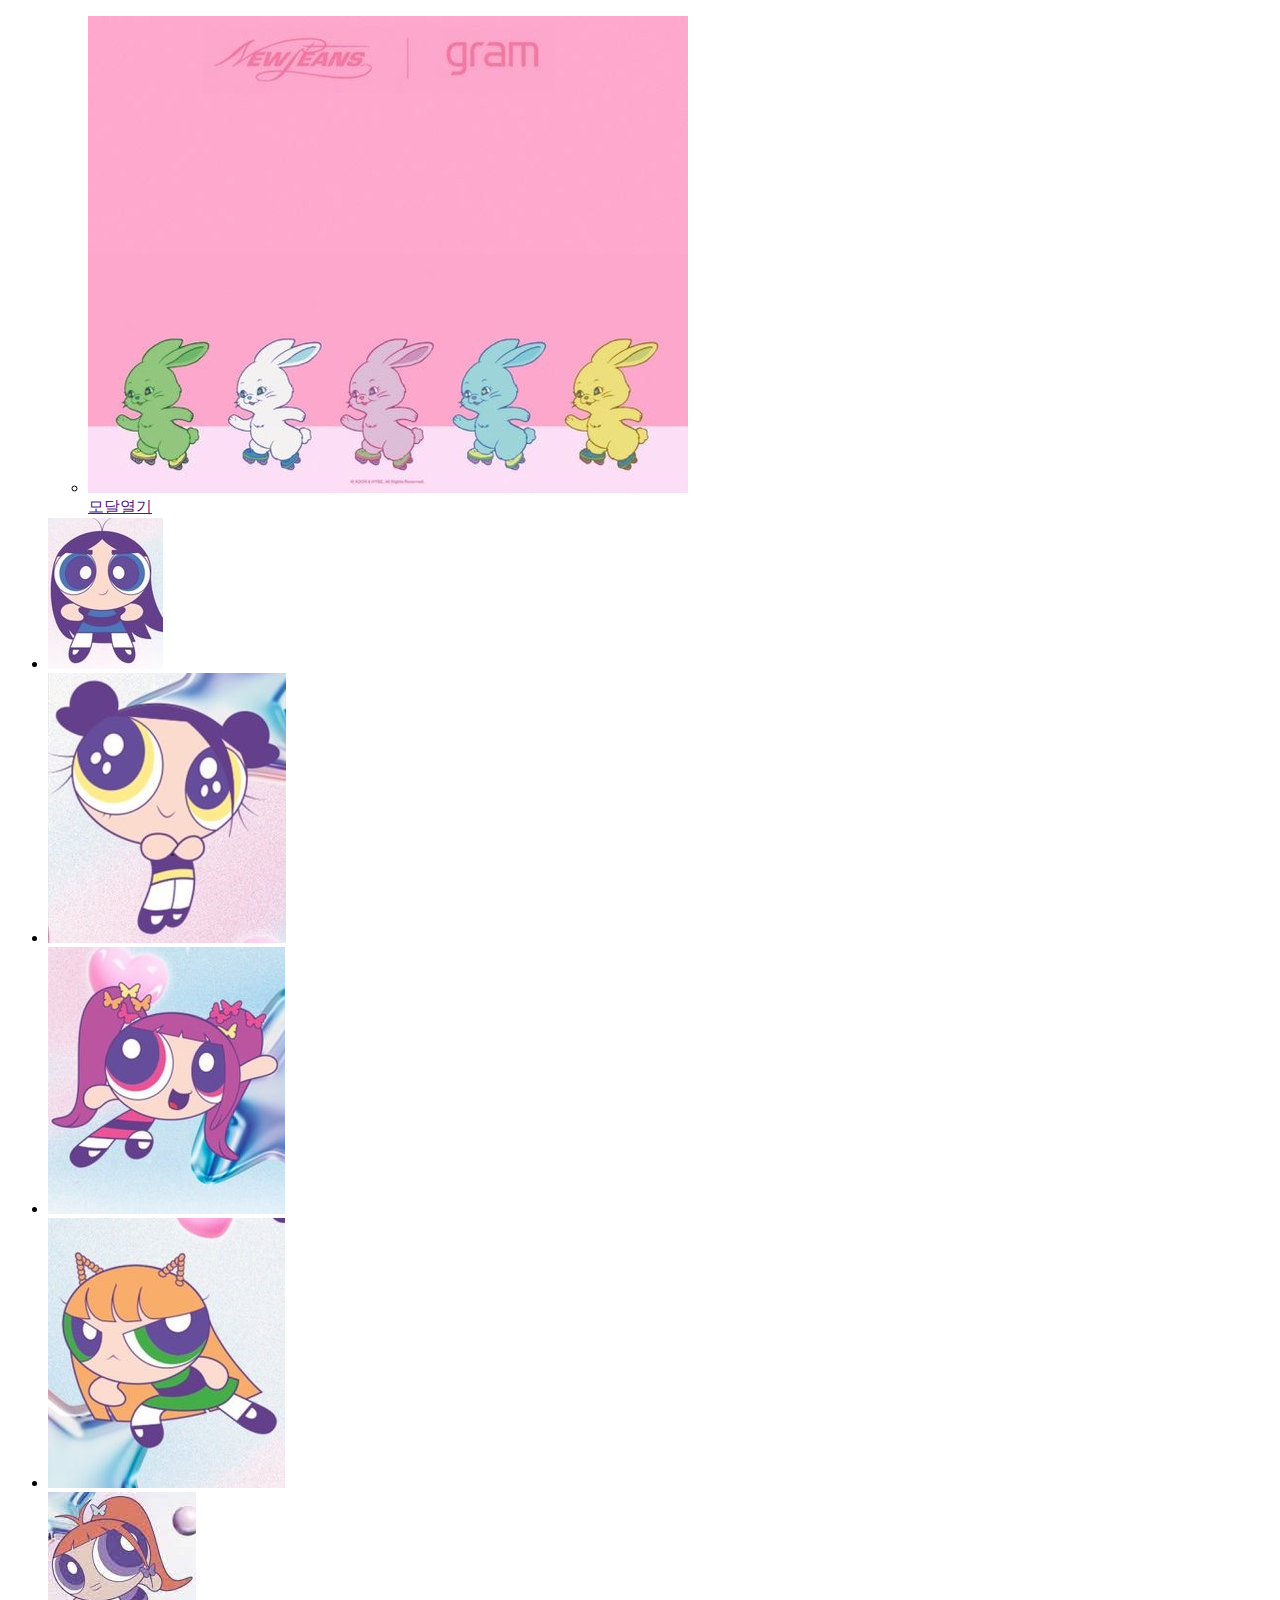
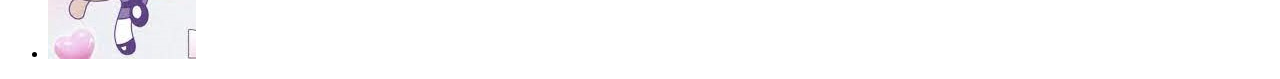
==== images/index.html @ bc2f95b5 "first commit" ====
<!DOCTYPE html>
<html lang="ko">
<head>
  <meta charset="UTF-8">
  <meta name="viewport" content="width=device-width, initial-scale=1.0">
  <title>images_modal</title>
  <link rel="stylesheet" href="./style.css">
</head>
<body>
  <div class="wrapper">
    <ul class="list">
      <ul class="modal-item">
        <li class="modal-item"><a href=""><img src="../images/newjeans-raibbin.jpg" alt="">
        </a></li>
        <span><a href="">모달열기</a></span>
      </ul>
      <li><a href=""><img src="../images/newjenas-1.jpg" alt=""></a></li>
      <li><a href=""><img src="../images/newjenas-2.jpg" alt=""></a></li>
      <li><a href=""><img src="../images/newjenas-3.jpg" alt=""></a></li>
      <li><a href=""><img src="../images/newjenas-4.jpg" alt=""></a></li>
      <li><a href=""><img src="../images/newjenas-5.jpg" alt=""></a></li>
    </ul>





    <!--img-modal-popup창-->
    
  </div>
  <div class="modal">
    <div class="modal-box">
      
    </div>
  </div>
 <script src="../JS/script.js"></script> 
</body>
</html>
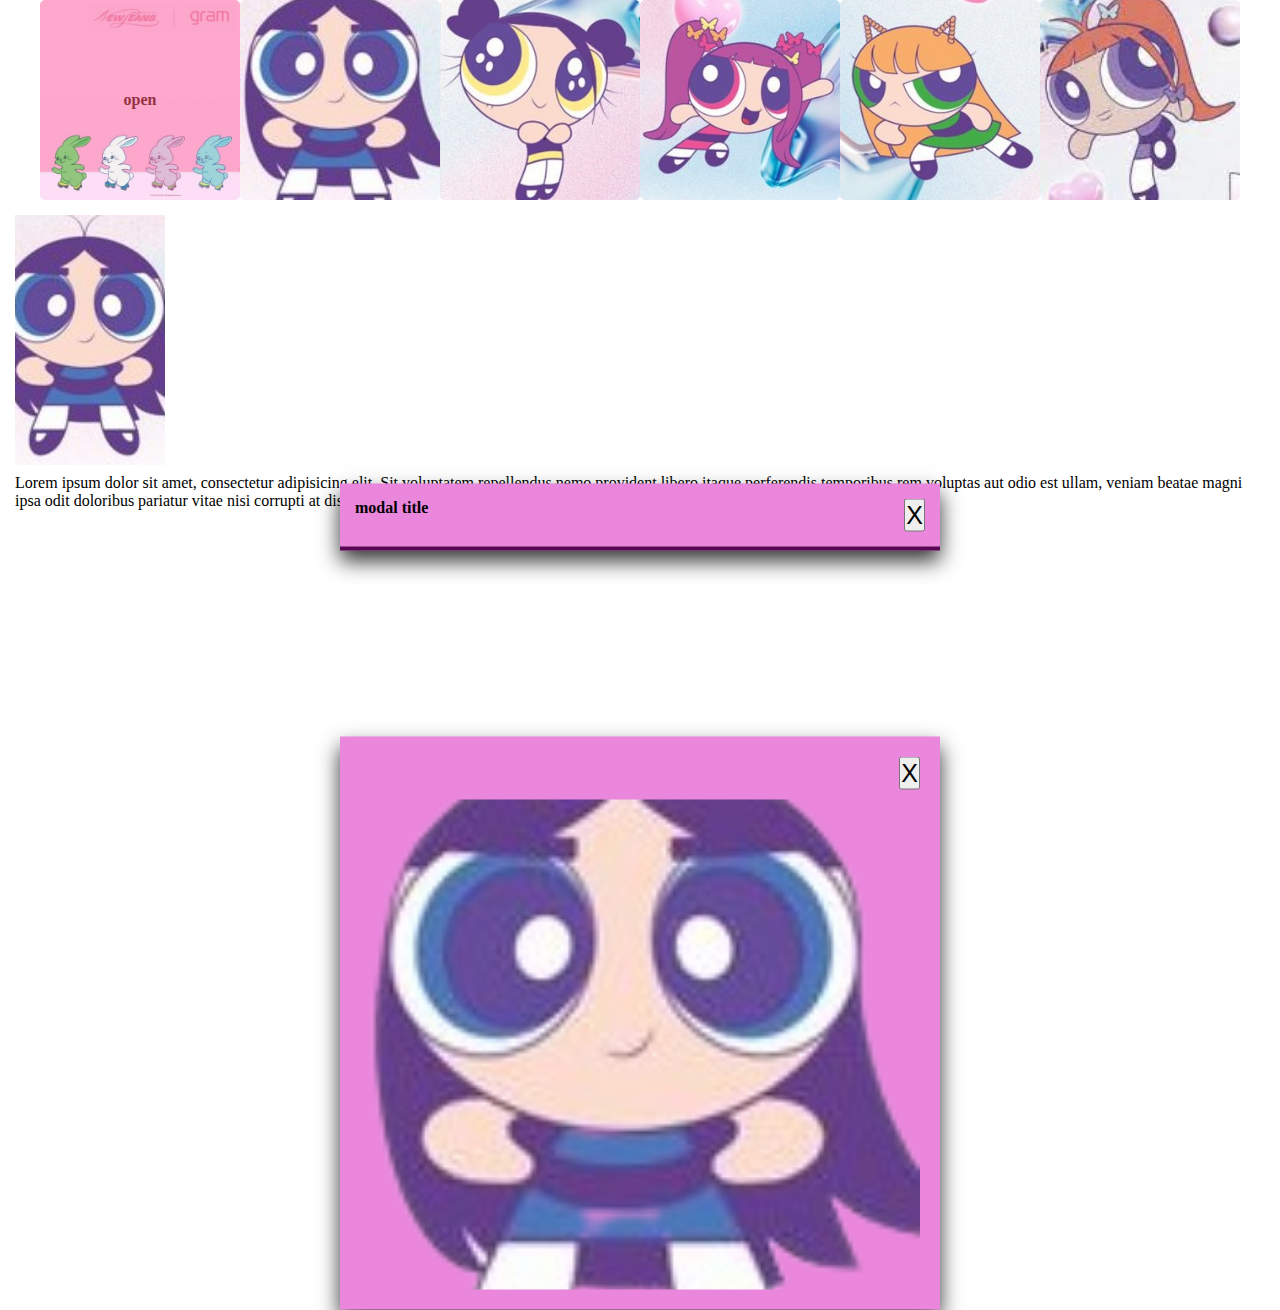
==== commit bc09b469: "📝 styling" ====
--- a/images/index.html
+++ b/images/index.html
@@ -9,30 +9,48 @@
 <body>
   <div class="wrapper">
     <ul class="list">
-      <ul class="modal-item">
-        <li class="modal-item"><a href=""><img src="../images/newjeans-raibbin.jpg" alt="">
-        </a></li>
-        <span><a href="">모달열기</a></span>
+      <li class="open-btn">open</li>
+     
+      <li><img src="../images/newjenas-1.jpg" alt="img2"></li>
+      <li><img src="../images/newjenas-2.jpg" alt="img3"></li>
+      <li><img src="../images/newjenas-3.jpg" alt="img4"></li>
+      <li><img src="../images/newjenas-4.jpg" alt="img5"></li>
+      <li><img src="../images/newjenas-5.jpg" alt="img6"></li>
+       
       </ul>
-      <li><a href=""><img src="../images/newjenas-1.jpg" alt=""></a></li>
-      <li><a href=""><img src="../images/newjenas-2.jpg" alt=""></a></li>
-      <li><a href=""><img src="../images/newjenas-3.jpg" alt=""></a></li>
-      <li><a href=""><img src="../images/newjenas-4.jpg" alt=""></a></li>
-      <li><a href=""><img src="../images/newjenas-5.jpg" alt=""></a></li>
+      
     </ul>
 
 
-
+ 
 
 
     <!--img-modal-popup창-->
     
-  </div>
+  
   <div class="modal">
-    <div class="modal-box">
+    <div class="modal-head">
+      <p>modal title</p>
+      <button type="button" class="modal-close close-btn">X</button>
       
     </div>
   </div>
+  <!--modal 창 크게 보이기-->
+  <div class="modal-sec">
+    <img src="../images/newjenas-1.jpg" alt="power">
+    <p>Lorem ipsum dolor sit amet, consectetur adipisicing elit. Sit voluptatem repellendus nemo provident libero itaque perferendis temporibus rem voluptas aut odio est ullam, veniam beatae magni ipsa odit doloribus pariatur vitae nisi corrupti at distinctio.</p>
+    </div>
+    <!---->
+    <div class="img-modal-box modal">
+      <button type="button" class="img-modal-btn close-btn">X</button>
+      <div class="img-modal-wrapper">
+        <img src="../images/newjenas-1-removebg-preview.png" alt="뉴진스">
+      </div>
+    </div>
+  <div class="overlay"></div>
+  
+
+</div>
  <script src="../JS/script.js"></script> 
 </body>
 </html>--- a/images/style.css
+++ b/images/style.css
@@ -0,0 +1,115 @@
+*{
+  padding: 0;
+  margin: 0;
+  box-sizing: border-box;
+}
+li{
+  list-style: none;
+}
+a{
+  text-decoration: none;
+  color: black;
+}
+.list{
+ 
+  display: flex;
+  justify-content: center;
+  text-align: center;
+  height: 100%;
+
+}
+.list li img{
+  width: 200px;
+  height: 200px;
+  object-fit: cover;
+  transition: opacity 300ms ease-in-out;
+  
+}
+.list li{
+  width: 200px;
+  height:200px;
+  cursor: pointer;
+  border-radius: 5px;
+  overflow: hidden;
+
+}  
+.list img:hover{
+  opacity: .4;
+}
+.open-btn{
+  
+  color: rgb(149, 50, 66);
+  background-image: url(../images/newjeans-raibbin.jpg);
+  background-repeat:no-repeat;
+  background-size: cover;
+  text-align: center;
+  line-height: 200px;
+  font-weight: bold;
+ 
+  transition: all 200ms ease-in-out;
+}
+.open-btn:hover{
+  border: 1px solid darkorchid;
+  color: darkviolet;
+
+}
+.modal{
+  position: absolute;
+  top: 50%;
+  left: 50%;
+  z-index: 250;
+  
+  width: 600px;
+  transform: translate(-50%,50%);
+  background-color:#ea86dc;
+  box-shadow: 0 10px 20px rgba(0, 0, 0, 0.8);
+}
+.modal-head{
+  display: flex;
+  justify-content: space-between;
+  padding: 15px;
+  font-weight: bold;
+  border-bottom: 4px solid #570855;
+}
+.close-btn{
+  font-size: 25px;
+}
+.modal-sec{
+  padding: 15px;
+}
+.modal-sec img{
+  width: 150px;
+  height: 250px;
+  object-fit: cover;
+
+}
+.modal-sec p {
+  margin-top: 5px;
+}
+.img-modal-box{
+  padding: 20px;
+}
+.img-modal-btn{
+  float: right;
+}
+.img-modal-wrapper{
+height: 500px;
+overflow: hidden;
+clear: right;
+}
+.img-modal-wrapper img{
+  width: 100%;
+  height: 100%;
+  object-fit: cover;
+  margin-top: 10px;
+}
+.overylay{
+  position: fixed;
+  top: 0;
+  left: 0;
+  right: 0;
+  bottom: 0;
+  z-index: 100;
+  background-color: rgba(0, 0, 0, .5);
+
+}